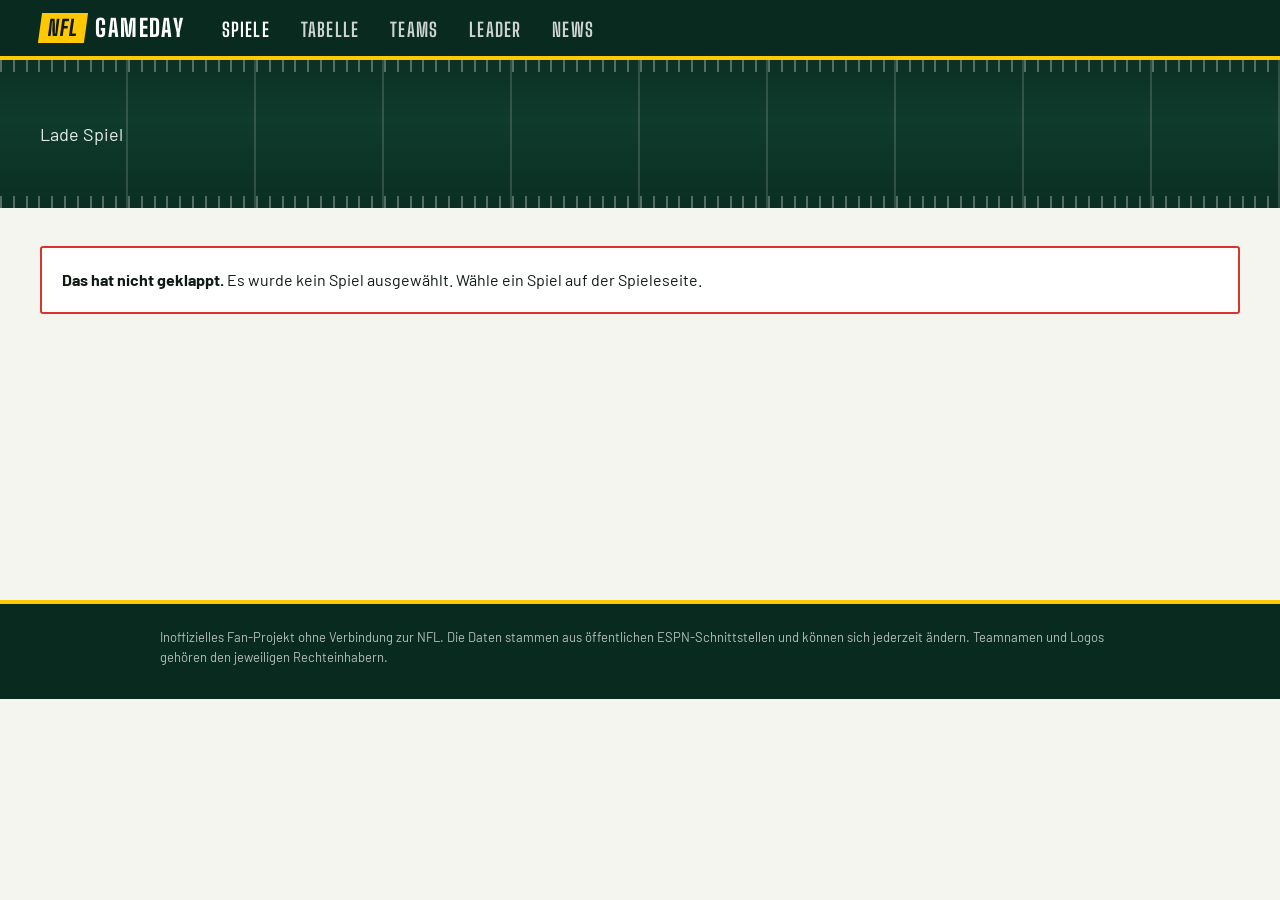
==== game.html @ 80ef32c4 "Redesign: Football-Look, neue Seiten fuer Spieldetail, Tabelle, Teams, Leader, Spieler - Neues Desig" ====
<!DOCTYPE html>
<html lang="de">
<head>
<meta charset="UTF-8">
<meta name="viewport" content="width=device-width, initial-scale=1">
<title>Spiel – NFL Gameday</title>
<meta name="description" content="Boxscore, Scoring Plays, Statistiken und Quoten.">
<meta name="theme-color" content="#082A1F">
<link rel="stylesheet" href="styles.css">
<link rel="icon" type="image/x-icon" href="favicon-download/favicon.ico">
<link rel="icon" type="image/png" sizes="32x32" href="favicon-download/favicon-32x32.png">
<link rel="icon" type="image/png" sizes="16x16" href="favicon-download/favicon-16x16.png">
<link rel="apple-touch-icon" sizes="180x180" href="favicon-download/apple-icon-180x180.png">
<link rel="manifest" href="favicon-download/manifest.json">
</head>
<body>
<main>
<section class="field" id="hero">
  <div class="wrap" id="hero-inner">
    <p class="field-sub">Lade Spiel</p>
  </div>
</section>
<div class="wrap content" id="content">
  <div class="notice loading" role="status"><span class="spin" aria-hidden="true"></span>Lade Daten</div>
</div>
</main>
<script src="js/common.js"></script>
<script src="js/game.js"></script>
</body>
</html>
---- styles.css ----
/* Schriften lokal eingebunden (SIL Open Font License): Barlow, Big Shoulders Display */
/* latin-ext */
@font-face {
  font-family: 'Barlow';
  font-style: normal;
  font-weight: 400;
  font-display: swap;
  src: url(fonts/Barlow-400-latin-ext.woff2) format('woff2');
  unicode-range: U+0100-02BA, U+02BD-02C5, U+02C7-02CC, U+02CE-02D7, U+02DD-02FF, U+0304, U+0308, U+0329, U+1D00-1DBF, U+1E00-1E9F, U+1EF2-1EFF, U+2020, U+20A0-20AB, U+20AD-20C4, U+2113, U+2C60-2C7F, U+A720-A7FF;
}
/* latin */
@font-face {
  font-family: 'Barlow';
  font-style: normal;
  font-weight: 400;
  font-display: swap;
  src: url(fonts/Barlow-400-latin.woff2) format('woff2');
  unicode-range: U+0000-00FF, U+0131, U+0152-0153, U+02BB-02BC, U+02C6, U+02DA, U+02DC, U+0304, U+0308, U+0329, U+2000-206F, U+20AC, U+2122, U+2191, U+2193, U+2212, U+2215, U+FEFF, U+FFFD;
}
/* latin-ext */
@font-face {
  font-family: 'Barlow';
  font-style: normal;
  font-weight: 500;
  font-display: swap;
  src: url(fonts/Barlow-500-latin-ext.woff2) format('woff2');
  unicode-range: U+0100-02BA, U+02BD-02C5, U+02C7-02CC, U+02CE-02D7, U+02DD-02FF, U+0304, U+0308, U+0329, U+1D00-1DBF, U+1E00-1E9F, U+1EF2-1EFF, U+2020, U+20A0-20AB, U+20AD-20C4, U+2113, U+2C60-2C7F, U+A720-A7FF;
}
/* latin */
@font-face {
  font-family: 'Barlow';
  font-style: normal;
  font-weight: 500;
  font-display: swap;
  src: url(fonts/Barlow-500-latin.woff2) format('woff2');
  unicode-range: U+0000-00FF, U+0131, U+0152-0153, U+02BB-02BC, U+02C6, U+02DA, U+02DC, U+0304, U+0308, U+0329, U+2000-206F, U+20AC, U+2122, U+2191, U+2193, U+2212, U+2215, U+FEFF, U+FFFD;
}
/* latin-ext */
@font-face {
  font-family: 'Barlow';
  font-style: normal;
  font-weight: 600;
  font-display: swap;
  src: url(fonts/Barlow-600-latin-ext.woff2) format('woff2');
  unicode-range: U+0100-02BA, U+02BD-02C5, U+02C7-02CC, U+02CE-02D7, U+02DD-02FF, U+0304, U+0308, U+0329, U+1D00-1DBF, U+1E00-1E9F, U+1EF2-1EFF, U+2020, U+20A0-20AB, U+20AD-20C4, U+2113, U+2C60-2C7F, U+A720-A7FF;
}
/* latin */
@font-face {
  font-family: 'Barlow';
  font-style: normal;
  font-weight: 600;
  font-display: swap;
  src: url(fonts/Barlow-600-latin.woff2) format('woff2');
  unicode-range: U+0000-00FF, U+0131, U+0152-0153, U+02BB-02BC, U+02C6, U+02DA, U+02DC, U+0304, U+0308, U+0329, U+2000-206F, U+20AC, U+2122, U+2191, U+2193, U+2212, U+2215, U+FEFF, U+FFFD;
}
/* latin-ext */
@font-face {
  font-family: 'Barlow';
  font-style: normal;
  font-weight: 700;
  font-display: swap;
  src: url(fonts/Barlow-700-latin-ext.woff2) format('woff2');
  unicode-range: U+0100-02BA, U+02BD-02C5, U+02C7-02CC, U+02CE-02D7, U+02DD-02FF, U+0304, U+0308, U+0329, U+1D00-1DBF, U+1E00-1E9F, U+1EF2-1EFF, U+2020, U+20A0-20AB, U+20AD-20C4, U+2113, U+2C60-2C7F, U+A720-A7FF;
}
/* latin */
@font-face {
  font-family: 'Barlow';
  font-style: normal;
  font-weight: 700;
  font-display: swap;
  src: url(fonts/Barlow-700-latin.woff2) format('woff2');
  unicode-range: U+0000-00FF, U+0131, U+0152-0153, U+02BB-02BC, U+02C6, U+02DA, U+02DC, U+0304, U+0308, U+0329, U+2000-206F, U+20AC, U+2122, U+2191, U+2193, U+2212, U+2215, U+FEFF, U+FFFD;
}
/* latin-ext */
@font-face {
  font-family: 'Big Shoulders Display';
  font-style: normal;
  font-weight: 700;
  font-display: swap;
  src: url(fonts/BigShouldersDisplay-700-latin-ext.woff2) format('woff2');
  unicode-range: U+0100-02BA, U+02BD-02C5, U+02C7-02CC, U+02CE-02D7, U+02DD-02FF, U+0304, U+0308, U+0329, U+1D00-1DBF, U+1E00-1E9F, U+1EF2-1EFF, U+2020, U+20A0-20AB, U+20AD-20C4, U+2113, U+2C60-2C7F, U+A720-A7FF;
}
/* latin */
@font-face {
  font-family: 'Big Shoulders Display';
  font-style: normal;
  font-weight: 700;
  font-display: swap;
  src: url(fonts/BigShouldersDisplay-700-latin.woff2) format('woff2');
  unicode-range: U+0000-00FF, U+0131, U+0152-0153, U+02BB-02BC, U+02C6, U+02DA, U+02DC, U+0304, U+0308, U+0329, U+2000-206F, U+20AC, U+2122, U+2191, U+2193, U+2212, U+2215, U+FEFF, U+FFFD;
}
/* latin-ext */
@font-face {
  font-family: 'Big Shoulders Display';
  font-style: normal;
  font-weight: 800;
  font-display: swap;
  src: url(fonts/BigShouldersDisplay-800-latin-ext.woff2) format('woff2');
  unicode-range: U+0100-02BA, U+02BD-02C5, U+02C7-02CC, U+02CE-02D7, U+02DD-02FF, U+0304, U+0308, U+0329, U+1D00-1DBF, U+1E00-1E9F, U+1EF2-1EFF, U+2020, U+20A0-20AB, U+20AD-20C4, U+2113, U+2C60-2C7F, U+A720-A7FF;
}
/* latin */
@font-face {
  font-family: 'Big Shoulders Display';
  font-style: normal;
  font-weight: 800;
  font-display: swap;
  src: url(fonts/BigShouldersDisplay-800-latin.woff2) format('woff2');
  unicode-range: U+0000-00FF, U+0131, U+0152-0153, U+02BB-02BC, U+02C6, U+02DA, U+02DC, U+0304, U+0308, U+0329, U+2000-206F, U+20AC, U+2122, U+2191, U+2193, U+2212, U+2215, U+FEFF, U+FFFD;
}
/* NFL Gameday – Stylesheet
   Idee: Rasen, Kreidelinien, Trikotnummern. Ein Akzent: Strafflaggen-Gelb. */

:root {
  --turf: #0E3B2C;
  --turf-deep: #082A1F;
  --turf-light: #1A5A42;
  --chalk: #F3F5EE;
  --paper: #FFFFFF;
  --line: #D3DACD;
  --ink: #101A14;
  --muted: #56655B;
  --flag: #FFC800;
  --live: #D6362B;
  --win: #0B7A48;
  --display: 'Big Shoulders Display', 'Arial Narrow', 'Roboto Condensed', Impact, sans-serif;
  --body: 'Barlow', system-ui, -apple-system, 'Segoe UI', sans-serif;
  --team: var(--turf);
  --fl: rgba(255, 255, 255, .15);
  --fl-strong: rgba(255, 255, 255, .3);
  --wrap: 1200px;
  --gap: clamp(1rem, 2.5vw, 1.75rem);
}

*, *::before, *::after { box-sizing: border-box; }
html { -webkit-text-size-adjust: 100%; }
body {
  margin: 0; background: var(--chalk); color: var(--ink);
  font: 400 1rem/1.5 var(--body);
  font-variant-numeric: tabular-nums;
}
img { max-width: 100%; }
a { color: inherit; }
h1, h2, h3, h4 { font-family: var(--display); font-weight: 800; line-height: 1; margin: 0; letter-spacing: .01em; }
h2 { font-size: clamp(1.75rem, 3.4vw, 2.4rem); text-transform: uppercase; }
h3 { font-size: 1.4rem; text-transform: uppercase; }
h4 { font-size: 1.1rem; }
p { margin: 0 0 .75em; }
:focus-visible { outline: 3px solid var(--ink); outline-offset: 2px; }
.site-header :focus-visible, .field :focus-visible, .on-dark :focus-visible { outline-color: var(--flag); }
.wrap { width: min(100% - 2 * var(--gap), var(--wrap)); margin-inline: auto; }
.sr-only { position: absolute; width: 1px; height: 1px; overflow: hidden; clip: rect(0 0 0 0); white-space: nowrap; }
.skip { position: absolute; left: -999px; top: 0; background: var(--flag); color: var(--ink); padding: .6rem 1rem; z-index: 100; font-weight: 700; }
.skip:focus { left: 0; }
.muted { color: var(--muted); }
.num { font-family: var(--display); font-weight: 700; }

/* ---------- Kopfzeile ---------- */
.site-header { background: var(--turf-deep); color: #fff; border-bottom: 4px solid var(--flag); position: sticky; top: 0; z-index: 50; }
.site-header .bar { display: flex; align-items: center; gap: 1.5rem; min-height: 3.5rem; }
.brand { display: flex; align-items: center; gap: .6rem; text-decoration: none; flex: none; }
.brand-mark {
  font: 800 1.35rem/1 var(--display); background: var(--flag); color: var(--ink);
  padding: .3rem .5rem .2rem; letter-spacing: .04em; transform: skewX(-8deg);
}
.brand-name { font: 800 1.5rem/1 var(--display); text-transform: uppercase; letter-spacing: .06em; }
.nav { display: flex; gap: .25rem; list-style: none; margin: 0; padding: 0; overflow-x: auto; scrollbar-width: none; }
.nav a {
  display: block; padding: .95rem .85rem .75rem; text-decoration: none;
  font: 700 1.2rem/1 var(--display); text-transform: uppercase; letter-spacing: .06em;
  border-bottom: 4px solid transparent; margin-bottom: -4px; color: rgba(255, 255, 255, .8);
}
.nav a:hover { color: #fff; }
.nav a[aria-current="page"] { color: #fff; border-bottom-color: var(--flag); }
@media (max-width: 640px) { .brand-name { display: none; } .site-header .bar { gap: .75rem; } }

/* ---------- Ticker ---------- */
.ticker { background: #05201A; border-top: 1px solid rgba(255, 255, 255, .08); }
.ticker-in { display: flex; gap: 0; overflow-x: auto; scrollbar-width: thin; scrollbar-color: var(--turf-light) transparent; }
.tick {
  flex: none; display: flex; align-items: center; gap: .9rem; padding: .45rem 1rem;
  border-right: 1px solid rgba(255, 255, 255, .1); text-decoration: none; font-size: .875rem; color: #fff;
}
.tick:first-child { border-left: 1px solid rgba(255, 255, 255, .1); }
.tick:hover { background: rgba(255, 255, 255, .06); }
.tk-t { display: inline-flex; align-items: center; gap: .35rem; color: rgba(255, 255, 255, .7); }
.tk-t b { font: 700 1rem/1 var(--display); letter-spacing: .04em; color: #fff; }
.tk-t i { font: 800 1.15rem/1 var(--display); font-style: normal; min-width: 1.3em; text-align: right; }
.tk-t.w, .tk-t.w i { color: var(--flag); }
.tk-s { font-size: .75rem; color: rgba(255, 255, 255, .65); min-width: 6.5em; }
.tick.in .tk-s { color: #fff; font-weight: 600; }
.tick.in .tk-s::before { content: ""; display: inline-block; width: .5em; height: .5em; border-radius: 50%; background: var(--live); margin-right: .4em; animation: pulse 1.4s ease-in-out infinite; }
@keyframes pulse { 50% { opacity: .25; } }
@keyframes spin { to { transform: rotate(1turn); } }

/* ---------- Spielfeld-Streifen (Seitenkopf) ---------- */
.field {
  position: relative; overflow: hidden; background: var(--team); color: #fff;
  padding: clamp(1.75rem, 4vw, 3rem) 0 clamp(2.5rem, 5vw, 3.75rem);
}
.field::before {
  content: ""; position: absolute; inset: 0; pointer-events: none;
  background:
    repeating-linear-gradient(90deg, transparent 0 calc(10% - 1.5px), var(--fl) calc(10% - 1.5px) 10%),
    repeating-linear-gradient(90deg, var(--fl-strong) 0 2px, transparent 2px 1%) top left / 100% 12px no-repeat,
    repeating-linear-gradient(90deg, var(--fl-strong) 0 2px, transparent 2px 1%) bottom left / 100% 12px no-repeat,
    linear-gradient(180deg, rgba(0, 0, 0, .18), rgba(0, 0, 0, 0) 40%, rgba(0, 0, 0, .22));
}
.field > .wrap { position: relative; display: flex; align-items: flex-end; justify-content: space-between; gap: 1.5rem; }
.field[data-light] { color: var(--ink); --fl: rgba(0, 0, 0, .1); --fl-strong: rgba(0, 0, 0, .2); }
.field-title { font-size: clamp(2.6rem, 7vw, 5.2rem); text-transform: uppercase; line-height: .88; letter-spacing: .005em; text-wrap: balance; }
.field-sub { margin: .8rem 0 0; font-size: 1.125rem; max-width: 36rem; opacity: .9; }
.field-aside { text-align: right; flex: none; line-height: .8; }
.field-aside .big {
  display: block; font: 800 clamp(5rem, 15vw, 10.5rem)/.8 var(--display);
  color: transparent; -webkit-text-stroke: 2px rgba(255, 255, 255, .75);
}
.field[data-light] .field-aside .big { -webkit-text-stroke-color: rgba(0, 0, 0, .55); }
.field-aside .lbl { display: block; font: 700 1.15rem/1 var(--display); text-transform: uppercase; letter-spacing: .12em; margin-top: .6rem; }
@media (max-width: 560px) { .field-aside { display: none; } }

/* ---------- Inhalt ---------- */
main { min-height: 60vh; }
.content { padding-block: clamp(1.5rem, 3vw, 2.5rem) 4rem; }
.sec { margin-top: clamp(2rem, 4vw, 3rem); }
.sec:first-child { margin-top: 0; }
.sec > h2, .sec > .sec-head { margin-bottom: 1rem; }
.sec-head { display: flex; align-items: baseline; justify-content: space-between; gap: 1rem; flex-wrap: wrap; }
.sec-head h2 { margin: 0; }
.grid { display: grid; gap: var(--gap); }
.g2 { grid-template-columns: repeat(auto-fit, minmax(min(100%, 22rem), 1fr)); }
.g3 { grid-template-columns: repeat(auto-fill, minmax(min(100%, 17rem), 1fr)); }
.g4 { grid-template-columns: repeat(auto-fill, minmax(min(100%, 13rem), 1fr)); }
.panel { background: var(--paper); border: 1px solid var(--line); border-radius: 3px; padding: 1.1rem 1.25rem; }
.panel > h3 { margin-bottom: .8rem; }

/* ---------- Bedienelemente ---------- */
.btn, .seg button, .tabs button, select, input[type=search] {
  font: 600 .9375rem/1.2 var(--body); color: var(--ink);
}
.btn { background: var(--paper); border: 1.5px solid var(--ink); border-radius: 3px; padding: .5rem .9rem; cursor: pointer; }
.btn:hover:not(:disabled) { background: var(--flag); }
.btn:disabled { opacity: .35; cursor: default; }
select, input[type=search] { background: var(--paper); border: 1.5px solid var(--ink); border-radius: 3px; padding: .5rem .7rem; min-height: 2.4rem; }
input[type=search] { min-width: min(100%, 16rem); }
.seg { display: inline-flex; border: 1.5px solid var(--ink); border-radius: 3px; overflow: hidden; background: var(--paper); flex-wrap: wrap; }
.seg button { background: none; border: 0; padding: .5rem 1rem; cursor: pointer; border-right: 1.5px solid var(--ink); }
.seg button:last-child { border-right: 0; }
.seg button[aria-pressed="true"] { background: var(--ink); color: #fff; }
.seg button:not([aria-pressed="true"]):hover { background: var(--flag); }
.toolbar { display: flex; flex-wrap: wrap; gap: .75rem 1rem; align-items: center; margin-bottom: 1.25rem; }
.toolbar .grow { flex: 1; }

.tabs { display: flex; gap: .25rem; border-bottom: 3px solid var(--ink); margin-bottom: 1.5rem; overflow-x: auto; scrollbar-width: none; }
.tabs button {
  background: none; border: 0; cursor: pointer; padding: .65rem 1.1rem .5rem;
  font: 700 1.25rem/1 var(--display); text-transform: uppercase; letter-spacing: .05em; color: var(--muted); white-space: nowrap;
}
.tabs button:hover { color: var(--ink); }
.tabs button[aria-selected="true"] { background: var(--ink); color: #fff; }
.tabpanel:focus { outline: none; }

/* ---------- Statusmeldungen ---------- */
.notice { background: var(--paper); border: 1px dashed var(--muted); padding: 1.25rem; border-radius: 3px; color: var(--muted); }
.notice.error { border: 2px solid var(--live); color: var(--ink); }
.notice.loading { display: flex; align-items: center; gap: .75rem; }
.spin { width: 1rem; height: 1rem; border: 3px solid var(--line); border-top-color: var(--turf); border-radius: 50%; animation: spin .8s linear infinite; }

/* ---------- Logos & Fotos ---------- */
.logo { width: 2.25rem; height: 2.25rem; object-fit: contain; flex: none; }
.logo.xs { width: 1.4rem; height: 1.4rem; }
.logo.sm { width: 1.75rem; height: 1.75rem; }
.logo.lg { width: 4.5rem; height: 4.5rem; }
.logo.xl { width: clamp(5rem, 14vw, 8rem); height: clamp(5rem, 14vw, 8rem); filter: drop-shadow(0 4px 10px rgba(0, 0, 0, .3)); }
.hs { width: 2.5rem; height: 2.5rem; border-radius: 50%; object-fit: cover; object-position: top; background: var(--line); flex: none; }
.hs.lg { width: 4rem; height: 4rem; }
.hs.xl { width: clamp(6rem, 16vw, 10rem); height: clamp(6rem, 16vw, 10rem); border-radius: 4px; background: rgba(255, 255, 255, .85); }
.hs-empty { display: inline-block; }

/* ---------- Spiele: Scoreboard-Karten ---------- */
.day { margin-top: 2rem; }
.day:first-child { margin-top: 0; }
.day > h3 { margin-bottom: .75rem; padding-bottom: .4rem; border-bottom: 3px solid var(--ink); font-size: 1.5rem; }
.games { display: grid; gap: 1rem; grid-template-columns: repeat(auto-fill, minmax(min(100%, 22rem), 1fr)); }
.game {
  display: grid; grid-template-columns: 1fr auto; text-decoration: none; background: var(--paper);
  border: 1px solid var(--line); border-left: 6px solid var(--turf); border-radius: 3px; overflow: hidden;
}
.game:hover { border-left-color: var(--flag); box-shadow: 0 6px 18px rgba(8, 42, 31, .16); }
.game.in { border-left-color: var(--live); }
.game .teams { padding: .35rem 0; }
.tm { display: flex; align-items: center; gap: .75rem; padding: .45rem .9rem; }
.tm-name { display: flex; flex-direction: column; min-width: 0; flex: 1; line-height: 1.15; }
.tm-name b { font: 700 1.3rem/1.05 var(--display); text-transform: uppercase; letter-spacing: .02em; white-space: nowrap; overflow: hidden; text-overflow: ellipsis; }
.tm-name span { font-size: .8125rem; color: var(--muted); }
.tm .sc { font: 800 2.1rem/1 var(--display); min-width: 1.6em; text-align: right; }
.tm.lose { color: var(--muted); }
.tm.lose .logo { opacity: .6; }
.tm.win .tm-name b::after { content: ""; display: inline-block; margin-left: .45em; border: .32em solid transparent; border-right-color: var(--flag); border-left: 0; vertical-align: .08em; filter: drop-shadow(0 0 0 var(--ink)); }
.game .side {
  background: var(--chalk); border-left: 1px dashed var(--line); padding: .75rem .9rem; min-width: 7.5rem;
  display: flex; flex-direction: column; justify-content: center; gap: .3rem; font-size: .8125rem; color: var(--muted); text-align: center;
}
.game .side strong { font: 700 1.25rem/1 var(--display); color: var(--ink); letter-spacing: .03em; text-transform: uppercase; }
.game.in .side strong { color: var(--live); }
.game.in .side strong::before { content: ""; display: inline-block; width: .45em; height: .45em; margin-right: .35em; border-radius: 50%; background: var(--live); animation: pulse 1.4s ease-in-out infinite; vertical-align: .1em; }
.bye { display: flex; flex-wrap: wrap; gap: .5rem; margin-top: .75rem; }
.chip { display: inline-flex; align-items: center; gap: .4rem; padding: .3rem .7rem .3rem .4rem; background: var(--paper); border: 1px solid var(--line); border-radius: 99px; text-decoration: none; font-weight: 600; font-size: .9rem; }
a.chip:hover { background: var(--flag); border-color: var(--ink); }
.weeknav { display: flex; gap: .5rem; align-items: center; flex-wrap: wrap; }

/* ---------- Spieldetail ---------- */
.gh { position: relative; display: grid; grid-template-columns: 1fr auto 1fr; gap: 1rem; align-items: center; width: 100%; }
.gh-team { display: flex; align-items: center; gap: clamp(.75rem, 2vw, 1.5rem); min-width: 0; }
.gh-team.home { flex-direction: row-reverse; text-align: right; }
.gh-team .nm { display: flex; flex-direction: column; min-width: 0; }
.gh-team .nm a { text-decoration: none; }
.gh-team .nm a:hover { text-decoration: underline; }
.gh-team .city { font-size: 1rem; opacity: .85; }
.gh-team .name { font: 800 clamp(1.6rem, 4.5vw, 3.2rem)/.95 var(--display); text-transform: uppercase; }
.gh-team .rec { font-size: .95rem; opacity: .85; margin-top: .25rem; }
.gh-score { text-align: center; }
.gh-score .pts { display: flex; align-items: center; gap: clamp(.5rem, 2vw, 1.25rem); font: 800 clamp(3.2rem, 11vw, 8rem)/.85 var(--display); }
.gh-score .pts .dash { font-size: .4em; opacity: .6; }
.gh-score .pts .lost { opacity: .55; }
.gh-score .st { margin-top: .6rem; font: 700 1.3rem/1 var(--display); text-transform: uppercase; letter-spacing: .08em; }
.gh-score .st.in { color: var(--flag); }
.gh-meta { position: relative; width: 100%; margin-top: 1.25rem; font-size: .95rem; opacity: .92; display: flex; flex-wrap: wrap; gap: .25rem 1.5rem; }
.field > .wrap.col { flex-direction: column; align-items: stretch; }
@media (max-width: 760px) {
  .gh { grid-template-columns: 1fr 1fr; }
  .gh-score { grid-column: 1 / -1; grid-row: 1; }
  .gh-team .logo.xl { width: 3.75rem; height: 3.75rem; }
}

.linescore th, .linescore td { text-align: center; }
.linescore td:first-child, .linescore th:first-child { text-align: left; }
.chart { width: 100%; height: auto; display: block; }
.chart text { font-family: var(--body); font-size: 12px; fill: var(--muted); }
.chart .axis { stroke: var(--line); }
.chart .mid { stroke: var(--ink); stroke-dasharray: 4 4; opacity: .5; }
.chart .ln { fill: none; stroke: var(--ink); stroke-width: 2; }

.cmp { display: grid; gap: .9rem; }
.cmp-row { display: grid; grid-template-columns: 4.5rem 1fr 4.5rem; align-items: center; gap: .75rem; }
.cmp-row .v { font: 700 1.35rem/1 var(--display); }
.cmp-row .v:last-child { text-align: right; }
.cmp-row .mid { min-width: 0; }
.cmp-row .lab { font-size: .8125rem; color: var(--muted); text-align: center; margin-bottom: .2rem; }
.cmp-row .bars { display: flex; height: .6rem; gap: 3px; }
.cmp-row .bars span { display: block; height: 100%; min-width: 2px; }
.cmp-row .bars span:first-child { transform-origin: right; }
.cmp-head { display: grid; grid-template-columns: 1fr 1fr; font: 800 1.25rem/1 var(--display); text-transform: uppercase; margin-bottom: 1rem; }
.cmp-head span:last-child { text-align: right; }
.cmp-head i { display: inline-block; width: .8em; height: .8em; margin-right: .4em; vertical-align: -.05em; }
.cmp-head span:last-child i { margin: 0 0 0 .4em; }

.plays { list-style: none; margin: 0; padding: 0; display: grid; }
.play { display: grid; grid-template-columns: auto 1fr auto; gap: .8rem; padding: .8rem 0; border-top: 1px solid var(--line); align-items: start; }
.play:first-child { border-top: 0; }
.play .t { font: 700 1.05rem/1.15 var(--display); text-transform: uppercase; letter-spacing: .03em; }
.play .x { font-size: .9375rem; color: var(--muted); }
.play .s { font: 800 1.4rem/1 var(--display); white-space: nowrap; }
.play .s b { color: var(--ink); }
.qh { font: 700 .9rem/1 var(--body); color: var(--muted); padding: .35rem 0; border-bottom: 2px solid var(--ink); margin-top: 1rem; }
.qh:first-child { margin-top: 0; }

.drive { border: 1px solid var(--line); border-radius: 3px; background: var(--paper); }
.drive + .drive { margin-top: .5rem; }
.drive summary { display: grid; grid-template-columns: auto 1fr auto; gap: .8rem; align-items: center; padding: .6rem .9rem; cursor: pointer; list-style: none; }
.drive summary::-webkit-details-marker { display: none; }
.drive summary:hover { background: var(--chalk); }
.drive.score { border-left: 5px solid var(--flag); }
.drive .res { font: 700 1.1rem/1.1 var(--display); text-transform: uppercase; letter-spacing: .03em; }
.drive .dsc { font-size: .875rem; color: var(--muted); }
.drive .yds { font: 700 1.3rem/1 var(--display); text-align: right; }
.drive ol { margin: 0; padding: .4rem .9rem .8rem 3.2rem; border-top: 1px solid var(--line); font-size: .9rem; display: grid; gap: .45rem; }
.drive ol li::marker { color: var(--muted); font-size: .8rem; }
.drive ol .dd { font-weight: 600; }

.lead { display: flex; align-items: center; gap: .75rem; padding: .55rem 0; border-top: 1px solid var(--line); }
.lead:first-child { border-top: 0; }
.lead .who { display: flex; flex-direction: column; line-height: 1.2; min-width: 0; flex: 1; }
.lead .who small { color: var(--muted); font-size: .8125rem; }
.lead .vv { font: 700 1.1rem/1 var(--display); text-align: right; }

.odds { width: 100%; }
.facts { display: grid; grid-template-columns: auto 1fr; gap: .35rem 1.25rem; margin: 0; }
.facts dt { color: var(--muted); }
.facts dd { margin: 0; font-weight: 600; }

/* ---------- Tabellen ---------- */
.tablewrap { overflow-x: auto; background: var(--paper); border: 1px solid var(--line); border-radius: 3px; }
table.data { border-collapse: collapse; width: 100%; font-size: .9375rem; }
table.data caption { text-align: left; padding: .8rem 1rem; font: 800 1.5rem/1 var(--display); text-transform: uppercase; background: var(--ink); color: #fff; letter-spacing: .02em; }
table.data th { font: 600 .8125rem/1.2 var(--body); color: var(--muted); text-align: right; padding: .6rem .7rem; border-bottom: 2px solid var(--ink); white-space: nowrap; background: var(--paper); }
table.data td { padding: .55rem .7rem; border-top: 1px solid var(--line); text-align: right; white-space: nowrap; }
table.data tbody tr:first-child td { border-top: 0; }
table.data th:first-child, table.data td:first-child, table.data .l { text-align: left; }
table.data tbody tr:hover td { background: #FBFCF7; }
table.data td.k { font-weight: 700; }
table.data .team-cell { display: flex; align-items: center; gap: .6rem; font-weight: 600; text-decoration: none; }
table.data .team-cell:hover span { text-decoration: underline; }
table.data .seed td:first-child { box-shadow: inset 5px 0 0 var(--flag); }
table.data tr.cut td { border-top: 2px dashed var(--ink); }
table.data .pos { color: var(--win); font-weight: 600; }
table.data .neg { color: var(--live); font-weight: 600; }
table.data.sticky th:first-child, table.data.sticky td:first-child { position: sticky; left: 0; background: var(--paper); z-index: 1; }
.tables { display: grid; gap: var(--gap); grid-template-columns: repeat(auto-fit, minmax(min(100%, 38rem), 1fr)); }
.res-w { color: var(--win); font-weight: 800; }
.res-l { color: var(--live); font-weight: 800; }

/* ---------- Teams ---------- */
.conf { margin-top: 2.5rem; }
.conf:first-child { margin-top: 0; }
.conf > h2 { padding: .5rem 0; border-bottom: 4px solid var(--ink); margin-bottom: 1.25rem; }
.div-h { margin: 1.5rem 0 .75rem; font-size: 1.35rem; }
.tcard {
  --c: var(--turf); display: flex; align-items: center; gap: 1rem; text-decoration: none; padding: 1rem 1rem 1rem 1.1rem;
  background: var(--paper); border: 1px solid var(--line); border-top: 6px solid var(--c); border-radius: 3px;
}
.tcard:hover { box-shadow: 0 6px 18px rgba(8, 42, 31, .16); border-top-color: var(--flag); }
.tcard .nm { display: flex; flex-direction: column; min-width: 0; }
.tcard .city { font-size: .875rem; color: var(--muted); }
.tcard .name { font: 800 1.5rem/1 var(--display); text-transform: uppercase; }
.tcard .rec { font-size: .9rem; margin-top: .25rem; font-weight: 600; }

/* ---------- Kader / Aufstellung / Statistik ---------- */
.pl { display: flex; align-items: center; gap: .6rem; text-decoration: none; font-weight: 600; }
.pl:hover span { text-decoration: underline; }
.jersey { font: 800 1.1rem/1 var(--display); color: var(--muted); min-width: 1.8em; }
.status-tag { display: inline-block; font-size: .75rem; font-weight: 700; padding: .1rem .45rem; border-radius: 2px; background: var(--live); color: #fff; }
.depth { display: grid; gap: 1rem; grid-template-columns: repeat(auto-fill, minmax(min(100%, 14rem), 1fr)); }
.dpos { background: var(--paper); border: 1px solid var(--line); border-top: 5px solid var(--team); border-radius: 3px; }
.dpos h4 { padding: .5rem .8rem; background: var(--chalk); font-size: 1.3rem; }
.dpos ol { margin: 0; padding: .5rem .8rem .7rem 2.1rem; display: grid; gap: .15rem; }
.dpos li::marker { color: var(--muted); font-weight: 700; }
.dpos li:first-child { font-weight: 700; }
.dpos li a { text-decoration: none; }
.dpos li a:hover { text-decoration: underline; }
.stat-sec + .stat-sec { margin-top: 1.5rem; }

/* ---------- Leader ---------- */
.pills { display: flex; flex-wrap: wrap; gap: .5rem; margin-bottom: 1.5rem; }
.pills button { font: 600 .9375rem/1 var(--body); background: var(--paper); color: var(--ink); border: 1.5px solid var(--ink); border-radius: 99px; padding: .55rem 1rem; cursor: pointer; }
.pills button:hover { background: var(--flag); }
.pills button[aria-pressed="true"] { background: var(--ink); color: #fff; }
.ranks { list-style: none; margin: 0; padding: 0; display: grid; gap: .5rem; }
.rank {
  display: grid; grid-template-columns: 3.2rem auto 1fr auto; gap: 1rem; align-items: center; background: var(--paper);
  border: 1px solid var(--line); border-radius: 3px; padding: .6rem 1.1rem .6rem .5rem; text-decoration: none; color: inherit;
}
.rank:hover { border-color: var(--ink); }
.rank .n { font: 800 2.6rem/1 var(--display); text-align: center; color: transparent; -webkit-text-stroke: 1.5px var(--muted); }
.rank:first-child .n { color: var(--flag); -webkit-text-stroke-color: var(--ink); }
.rank .who { display: flex; flex-direction: column; line-height: 1.2; min-width: 0; }
.rank .who b { font: 800 1.45rem/1 var(--display); text-transform: uppercase; }
.rank .who span { color: var(--muted); font-size: .875rem; display: flex; align-items: center; gap: .4rem; }
.rank .v { font: 800 2.2rem/1 var(--display); text-align: right; }
@media (max-width: 520px) { .rank { grid-template-columns: 2.4rem auto 1fr auto; gap: .6rem; } .rank .hs { width: 2.2rem; height: 2.2rem; } .rank .n { font-size: 2rem; } }

/* ---------- News ---------- */
.news-hero { display: grid; grid-template-columns: 1.4fr 1fr; background: var(--ink); color: #fff; border-radius: 3px; overflow: hidden; text-decoration: none; margin-bottom: var(--gap); }
.news-hero img { width: 100%; height: 100%; object-fit: cover; min-height: 16rem; }
.news-hero .tx { padding: clamp(1.25rem, 3vw, 2.25rem); display: flex; flex-direction: column; justify-content: center; gap: .8rem; }
.news-hero h2 { font-size: clamp(1.9rem, 3.6vw, 3rem); line-height: .95; }
.news-hero:hover h2 { text-decoration: underline; text-decoration-color: var(--flag); text-decoration-thickness: 4px; text-underline-offset: 4px; }
.news-hero .tx p { color: rgba(255, 255, 255, .8); }
@media (max-width: 760px) { .news-hero { grid-template-columns: 1fr; } .news-hero img { min-height: 0; aspect-ratio: 16 / 9; } }
.ncard { display: flex; flex-direction: column; background: var(--paper); border: 1px solid var(--line); border-radius: 3px; text-decoration: none; overflow: hidden; }
.ncard:hover { border-color: var(--ink); box-shadow: 0 6px 18px rgba(8, 42, 31, .14); }
.ncard img { width: 100%; aspect-ratio: 16 / 9; object-fit: cover; background: var(--line); }
.ncard .tx { padding: 1rem 1.1rem 1.2rem; display: flex; flex-direction: column; gap: .5rem; flex: 1; }
.ncard h3 { font-size: 1.45rem; line-height: 1; text-transform: none; }
.ncard:hover h3 { text-decoration: underline; text-decoration-color: var(--flag); text-decoration-thickness: 3px; text-underline-offset: 3px; }
.ncard p { color: var(--muted); font-size: .9375rem; margin: 0; }
.ncard .by { margin-top: auto; padding-top: .4rem; font-size: .8125rem; color: var(--muted); }

/* ---------- Spielerprofil ---------- */
.ph { display: flex; gap: clamp(1rem, 3vw, 2rem); align-items: flex-end; width: 100%; }
.ph .nm { display: flex; flex-direction: column; gap: .6rem; min-width: 0; }
.ph .no { font: 800 1.4rem/1 var(--display); text-transform: uppercase; letter-spacing: .08em; opacity: .9; }
.ph .no a { text-decoration: none; }
.ph .no a:hover { text-decoration: underline; }
.tiles { display: grid; grid-template-columns: repeat(auto-fit, minmax(7.5rem, 1fr)); gap: .75rem; }
.tile { background: var(--paper); border: 1px solid var(--line); border-top: 4px solid var(--ink); padding: .7rem .9rem; border-radius: 3px; }
.tile b { display: block; font: 800 2rem/1 var(--display); }
.tile span { font-size: .8125rem; color: var(--muted); }
.tile small { display: block; font-size: .75rem; color: var(--muted); margin-top: .1rem; }
.quote { border-left: 5px solid var(--flag); padding: .4rem 0 .4rem 1rem; }
.quote h3 { text-transform: none; font-size: 1.5rem; margin-bottom: .5rem; line-height: 1.05; }

/* ---------- Fuß ---------- */
.site-footer { background: var(--turf-deep); color: rgba(255, 255, 255, .7); padding: 1.5rem 0 2rem; font-size: .8125rem; border-top: 4px solid var(--flag); }
.site-footer .wrap { max-width: 60rem; margin-inline: auto; }

@media (prefers-reduced-motion: reduce) {
  *, *::before, *::after { animation: none !important; transition: none !important; }
}
@media print { .site-header, .site-footer, .toolbar, .tabs { display: none; } }
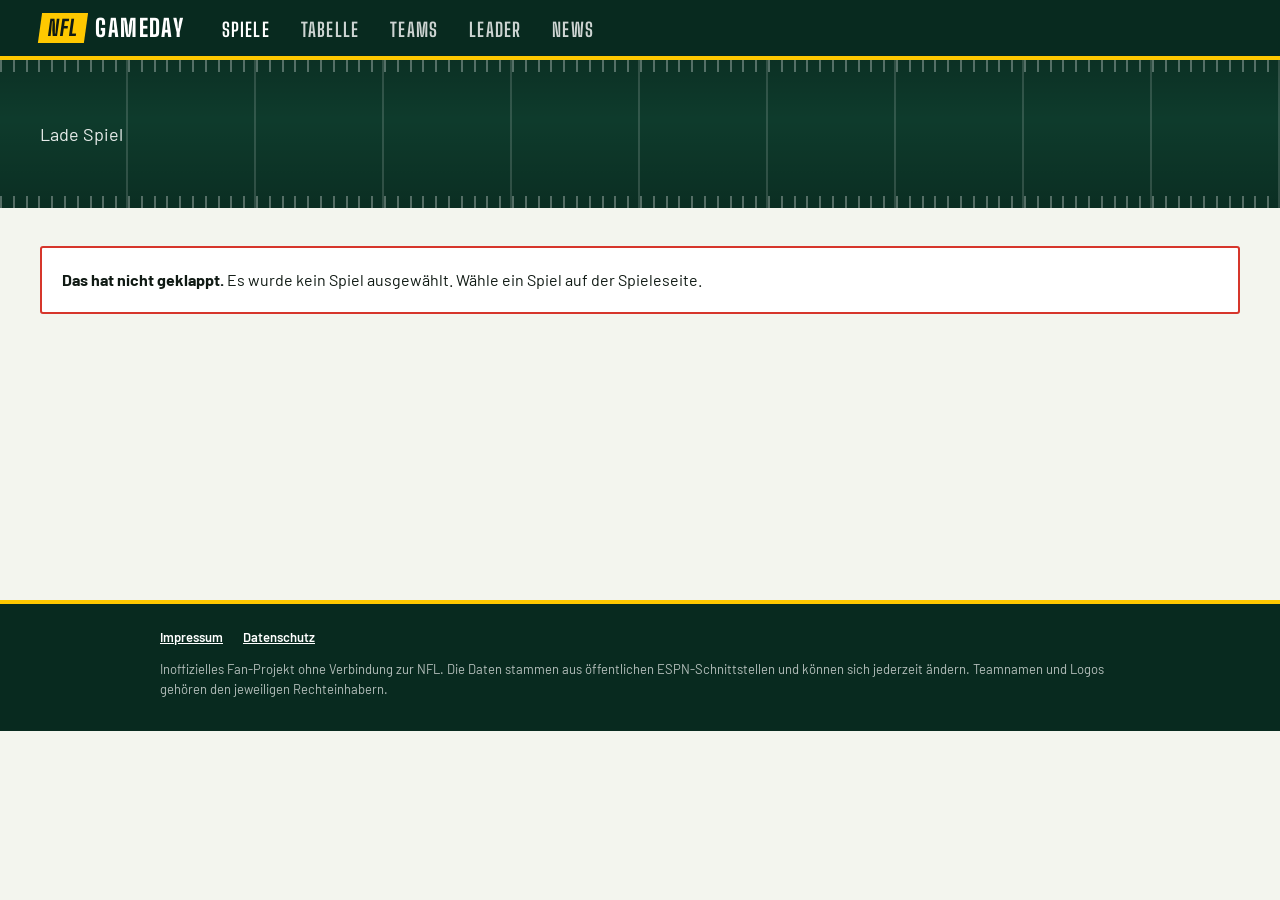
==== commit e9d62469: "Vorbereitung fuer Self-Hosting: Rechtstexte, 404, Build-Skript, Server-Konfiguration - impressum.htm" ====
--- a/game.html
+++ b/game.html
@@ -11,7 +11,7 @@
 <link rel="icon" type="image/png" sizes="32x32" href="favicon-download/favicon-32x32.png">
 <link rel="icon" type="image/png" sizes="16x16" href="favicon-download/favicon-16x16.png">
 <link rel="apple-touch-icon" sizes="180x180" href="favicon-download/apple-icon-180x180.png">
-<link rel="manifest" href="favicon-download/manifest.json">
+<link rel="manifest" href="site.webmanifest">
 </head>
 <body>
 <main>
--- a/styles.css
+++ b/styles.css
@@ -492,6 +492,16 @@
 /* ---------- Fuß ---------- */
 .site-footer { background: var(--turf-deep); color: rgba(255, 255, 255, .7); padding: 1.5rem 0 2rem; font-size: .8125rem; border-top: 4px solid var(--flag); }
 .site-footer .wrap { max-width: 60rem; margin-inline: auto; }
+.site-footer .legal { display: flex; gap: 1.25rem; margin-bottom: .8rem; }
+.site-footer .legal a { color: #fff; font-weight: 600; }
+
+/* ---------- Textseiten (Impressum, Datenschutz, 404) ---------- */
+.prose { max-width: 46rem; }
+.prose h2 { font-size: 1.8rem; margin: 2rem 0 .6rem; }
+.prose h3 { font-size: 1.3rem; margin: 1.4rem 0 .4rem; text-transform: none; }
+.prose ul { padding-left: 1.2rem; }
+.prose a { text-decoration-thickness: 2px; text-underline-offset: 2px; }
+.prose .todo { background: var(--flag); padding: 0 .25em; font-weight: 700; }
 
 @media (prefers-reduced-motion: reduce) {
   *, *::before, *::after { animation: none !important; transition: none !important; }
